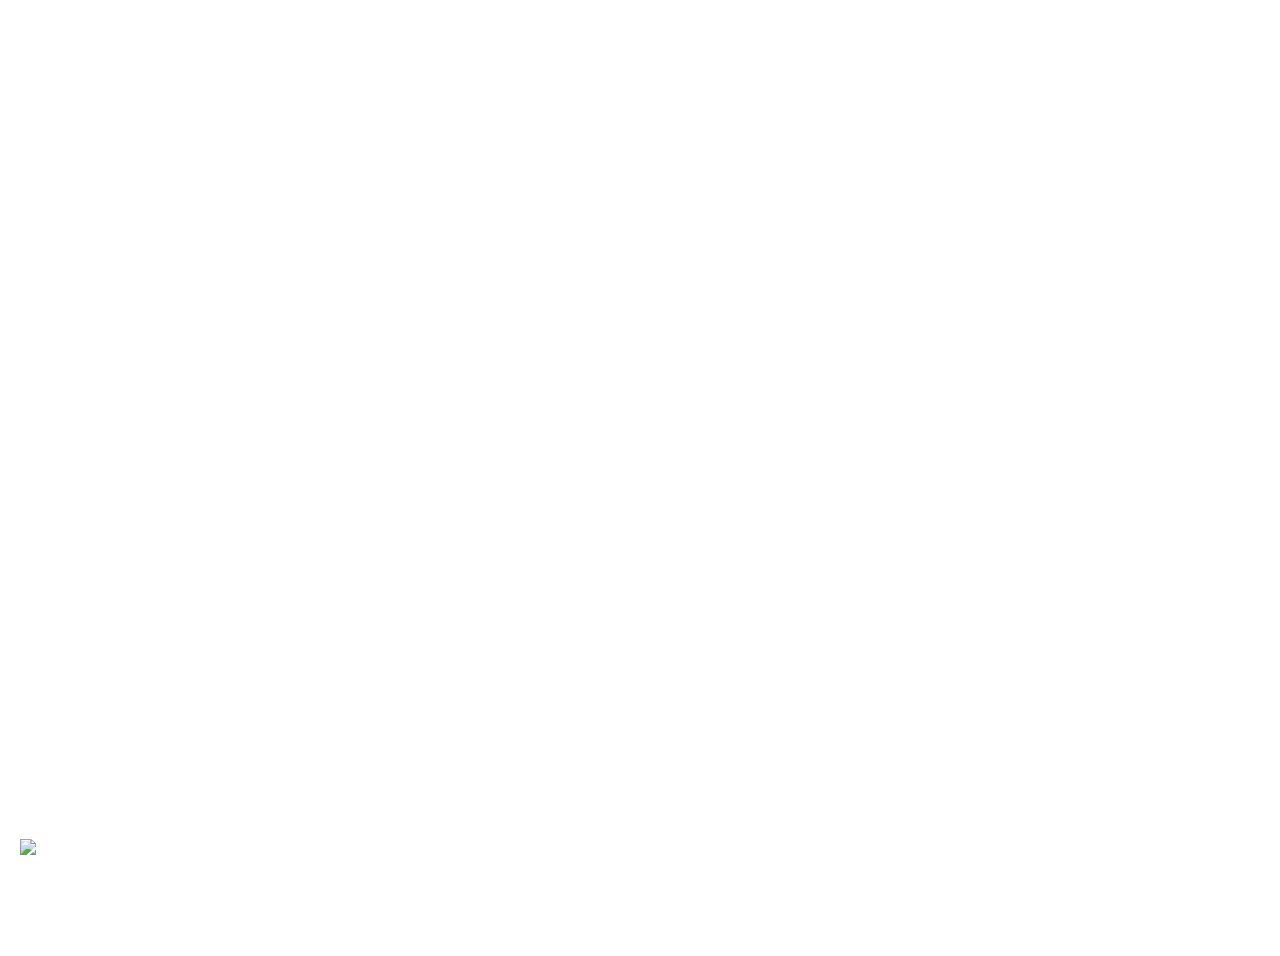
==== Site J-2/index.html @ 5140b226 "Ajout Bg Et Font" ====
<!DOCTYPE html>
<html lang="fr">
<head>
    <meta charset="UTF-8">
    <meta name="viewport" content="width=device-width, initial-scale=1.0">
    <title>Tiago</title>
    <link href="style.css" rel="stylesheet" type="text/css">
    <link rel="preconnect" href="https://fonts.googleapis.com">
    <link rel="preconnect" href="https://fonts.gstatic.com" crossorigin>
    <link href="https://fonts.googleapis.com/css2?family=Cinzel:wght@400..900&display=swap" rel="stylesheet">
    <link rel="preconnect" href="https://fonts.googleapis.com">
    <link rel="preconnect" href="https://fonts.gstatic.com" crossorigin>
    <link href="https://fonts.googleapis.com/css2?family=Oswald:wght@200..700&display=swap" rel="stylesheet">

</head>
<body>
    <div class="banniere">
    </div>
    <h2>1. Qui suis-je ?</h2>
    <p>Je suis TIAGO, un jeune développeur web passionné par la création de sites web interactifs et modernes. J'ai 16 ans et je mesure 1m75.</p>
    <h3>2. Mes passions</h3>
    <ul>
        <li>Le développement web</li>
        <li>Les jeux vidéo</li>
        <li>La musique</li>
        <li>Les voitures</li>
    </ul>
    <img src="C:\Users\tiagobarrosmarino\Pictures\Porsche.gif" alt="GT3RS Meilleur voiture" width="350" height="200"/>
    <p><a href="https://www.youtube.com/?app=desktop&hl=FR">La ou on rigole bien</a></p>
     <a href="about.html">À propos</a>
     <a href="contact.html">Contact</a>
</body>
</html>
---- Site J-2/style.css ----
body {
    color: white;
    font-size: 16px;
    line-height: 1.5;
    font-family: Arial, sans-serif;
    background: url("C:\\Users\\tiagobarrosmarino\\Pictures\\Fond.jpg");
    background-size: cover;
    padding: 20px;
}

h1 { 
  font-family: "Oswald", cursive;
  font-size: 36px;
  text-align: center;
  font-weight: regular; 
}

h2 { 
  font-family: "Cinzel", cursive;
  font-size: 28px;
  text-align: left;
  font-weight: regular; 
}

h3 { 
  font-family: "Cinzel", cursive;
  font-size: 28px;
  text-align: left;
  font-weight: regular; 
}

p {
  font-family: "Arial", sans-serif;
  font-size: 14px;
  text-align: left;
  font-weight: bold 600; 
}

body {
    font-family: sans-serif;
    margin: 0; 
}

.banniere {
    background: url("https://pngimg.com/uploads/welcome/welcome_PNG99.png");
    padding: 250px;
    background-position: center;
    background-size: 1200px 400px;
    background-repeat: no-repeat;
}

a {
    color: white;
}
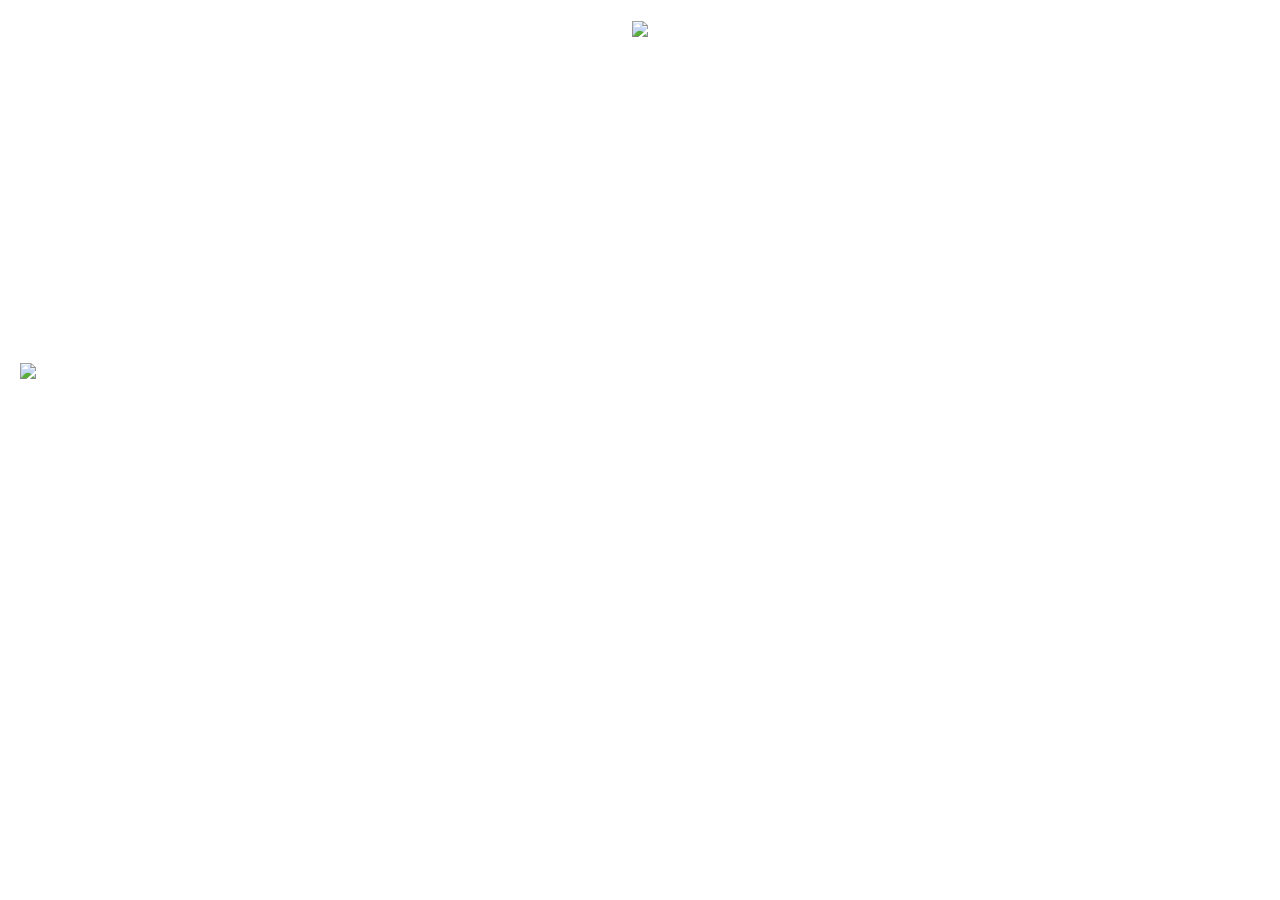
==== commit 4ff510f2: "Passage de BG a Image" ====
--- a/Site J-2/index.html
+++ b/Site J-2/index.html
@@ -15,6 +15,7 @@
 </head>
 <body>
     <div class="banniere">
+        <img src="https://pngimg.com/uploads/welcome/welcome_PNG99.png" />
     </div>
     <h2>1. Qui suis-je ?</h2>
     <p>Je suis TIAGO, un jeune développeur web passionné par la création de sites web interactifs et modernes. J'ai 16 ans et je mesure 1m75.</p>
--- a/Site J-2/style.css
+++ b/Site J-2/style.css
@@ -42,11 +42,20 @@
 }
 
 .banniere {
-    background: url("https://pngimg.com/uploads/welcome/welcome_PNG99.png");
+ /*   background: url("https://pngimg.com/uploads/welcome/welcome_PNG99.png");
     padding: 250px;
     background-position: center;
     background-size: 1200px 400px;
     background-repeat: no-repeat;
+
+    ancienne maniere de mettre le logo avec un background
+*/
+  text-align: center;
+}
+
+.banniere img {
+  max-height: 400px;
+  max-width: 100%;
 }
 
 a {
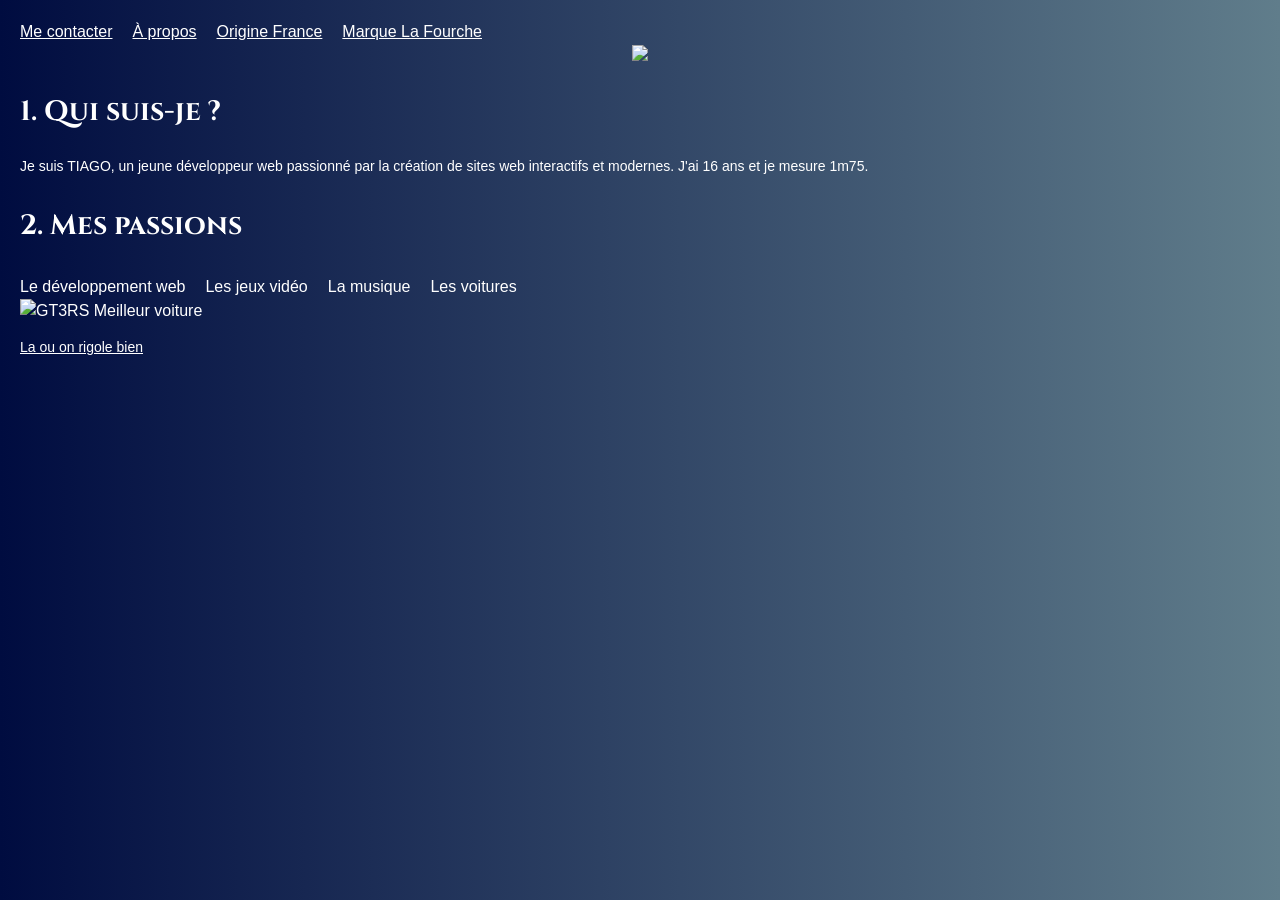
==== commit 1337b9f7: "Lien en Ligne et Bg changer" ====
--- a/Site J-2/index.html
+++ b/Site J-2/index.html
@@ -3,7 +3,7 @@
 <head>
     <meta charset="UTF-8">
     <meta name="viewport" content="width=device-width, initial-scale=1.0">
-    <title>Tiago</title>
+    <title>Test Site</title>
     <link href="style.css" rel="stylesheet" type="text/css">
     <link rel="preconnect" href="https://fonts.googleapis.com">
     <link rel="preconnect" href="https://fonts.gstatic.com" crossorigin>
@@ -13,6 +13,22 @@
     <link href="https://fonts.googleapis.com/css2?family=Oswald:wght@200..700&display=swap" rel="stylesheet">
 
 </head>
+<nav>
+    <ul>
+        <li>
+            <a href="contact.html">Me contacter</a>
+        </li>
+        <li>
+            <a href="about.html">À propos</a>
+        </li>
+        <li>
+            <a href="#">Origine France</a>
+        </li>
+        <li>
+            <a href="#">Marque La Fourche</a>
+        </li>
+    </ul>
+</nav>
 <body>
     <div class="banniere">
         <img src="https://pngimg.com/uploads/welcome/welcome_PNG99.png" />
@@ -28,7 +44,5 @@
     </ul>
     <img src="C:\Users\tiagobarrosmarino\Pictures\Porsche.gif" alt="GT3RS Meilleur voiture" width="350" height="200"/>
     <p><a href="https://www.youtube.com/?app=desktop&hl=FR">La ou on rigole bien</a></p>
-     <a href="about.html">À propos</a>
-     <a href="contact.html">Contact</a>
 </body>
 </html>
--- a/Site J-2/style.css
+++ b/Site J-2/style.css
@@ -3,7 +3,7 @@
     font-size: 16px;
     line-height: 1.5;
     font-family: Arial, sans-serif;
-    background: url("C:\\Users\\tiagobarrosmarino\\Pictures\\Fond.jpg");
+    background: linear-gradient(90deg, #000C40, #607D8B);;
     background-size: cover;
     padding: 20px;
 }
@@ -62,4 +62,15 @@
     color: white;
 }
 
+ul {
+    display: flex;
+    list-style: none; 
+    gap: 20px;        
+    padding: 0;
+    margin: 0;
+}
 
+li a {
+    color: white;
+    text-decoration: underline;
+}
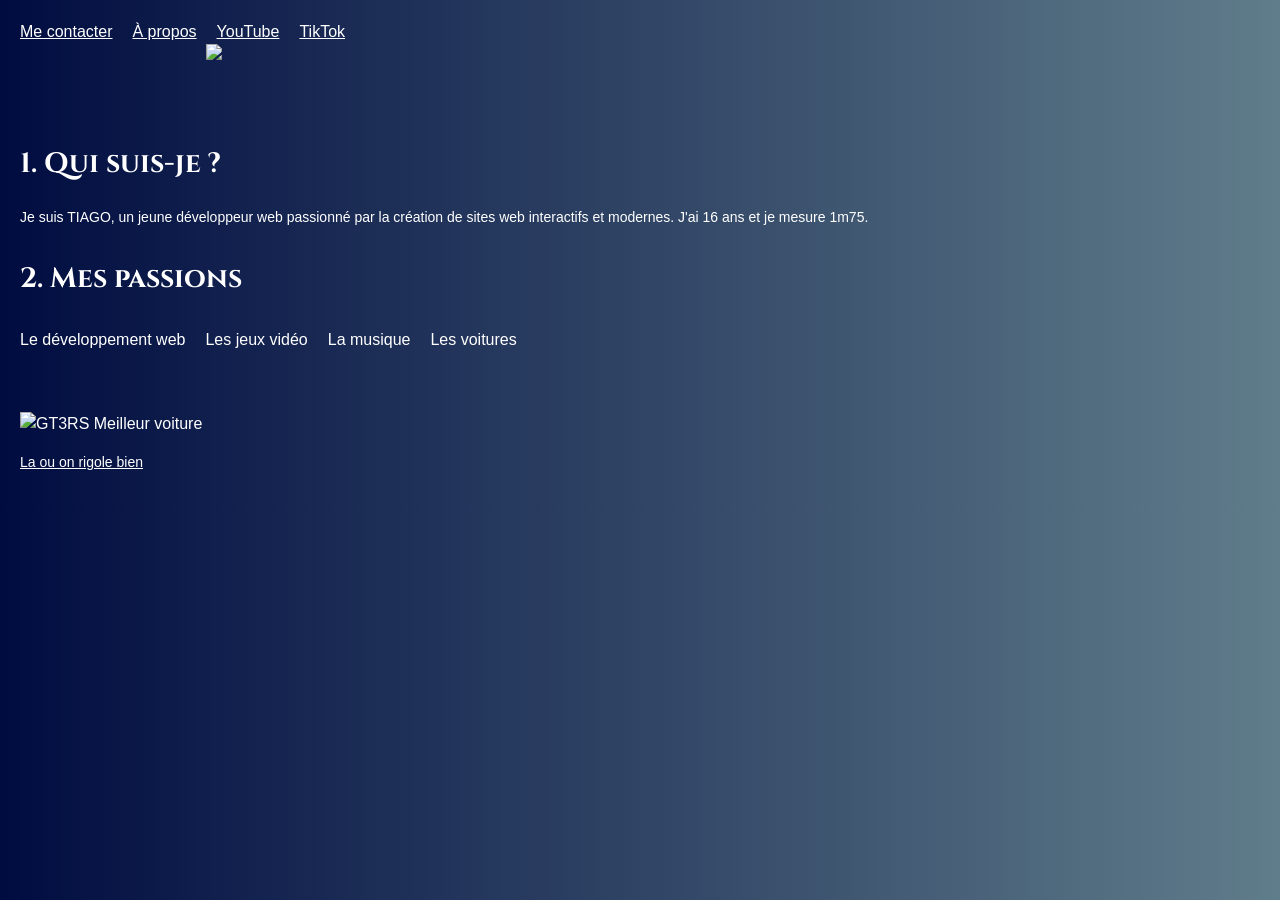
==== commit 73353aa1: "Changement de lien/Image GT3RS/ Ajout Section" ====
--- a/Site J-2/index.html
+++ b/Site J-2/index.html
@@ -11,9 +11,10 @@
     <link rel="preconnect" href="https://fonts.googleapis.com">
     <link rel="preconnect" href="https://fonts.gstatic.com" crossorigin>
     <link href="https://fonts.googleapis.com/css2?family=Oswald:wght@200..700&display=swap" rel="stylesheet">
+</head>
 
-</head>
-<nav>
+<body>
+    <nav>
     <ul>
         <li>
             <a href="contact.html">Me contacter</a>
@@ -22,17 +23,17 @@
             <a href="about.html">À propos</a>
         </li>
         <li>
-            <a href="#">Origine France</a>
+            <a href="https://www.youtube.com/@WiclinoX">YouTube</a>
         </li>
         <li>
-            <a href="#">Marque La Fourche</a>
+            <a href="https://tiktok.com/@atiygo">TikTok</a>
         </li>
     </ul>
 </nav>
-<body>
     <div class="banniere">
         <img src="https://pngimg.com/uploads/welcome/welcome_PNG99.png" />
     </div>
+<section>
     <h2>1. Qui suis-je ?</h2>
     <p>Je suis TIAGO, un jeune développeur web passionné par la création de sites web interactifs et modernes. J'ai 16 ans et je mesure 1m75.</p>
     <h3>2. Mes passions</h3>
@@ -42,7 +43,8 @@
         <li>La musique</li>
         <li>Les voitures</li>
     </ul>
-    <img src="C:\Users\tiagobarrosmarino\Pictures\Porsche.gif" alt="GT3RS Meilleur voiture" width="350" height="200"/>
+</section>
+    <img src="https://media1.giphy.com/media/v1.Y2lkPTc5MGI3NjExa3h5NWY3cHlweTByZTBoMHpweWtueDlkMTl6Y3F3a2QwNWw1eHhicCZlcD12MV9pbnRlcm5hbF9naWZfYnlfaWQmY3Q9Zw/0Steag1agiJ3IIZyQE/giphy.gif" alt="GT3RS Meilleur voiture" width="350" height="200"/>
     <p><a href="https://www.youtube.com/?app=desktop&hl=FR">La ou on rigole bien</a></p>
 </body>
 </html>
--- a/Site J-2/style.css
+++ b/Site J-2/style.css
@@ -53,13 +53,20 @@
   text-align: center;
 }
 
-.banniere img {
-  max-height: 400px;
-  max-width: 100%;
+.banniere img{
+    width:70%;
+    display:block;
+    margin:auto;
 }
 
 a {
     color: white;
+  
+}
+a:hover{
+  background-color: black;
+  opacity: 0.8;
+
 }
 
 ul {
@@ -73,4 +80,15 @@
 li a {
     color: white;
     text-decoration: underline;
+}
+section{
+    padding:60px 0;
+}
+
+h2{
+    margin-bottom:20px;
+}
+
+p{
+    line-height:1.8;
 }
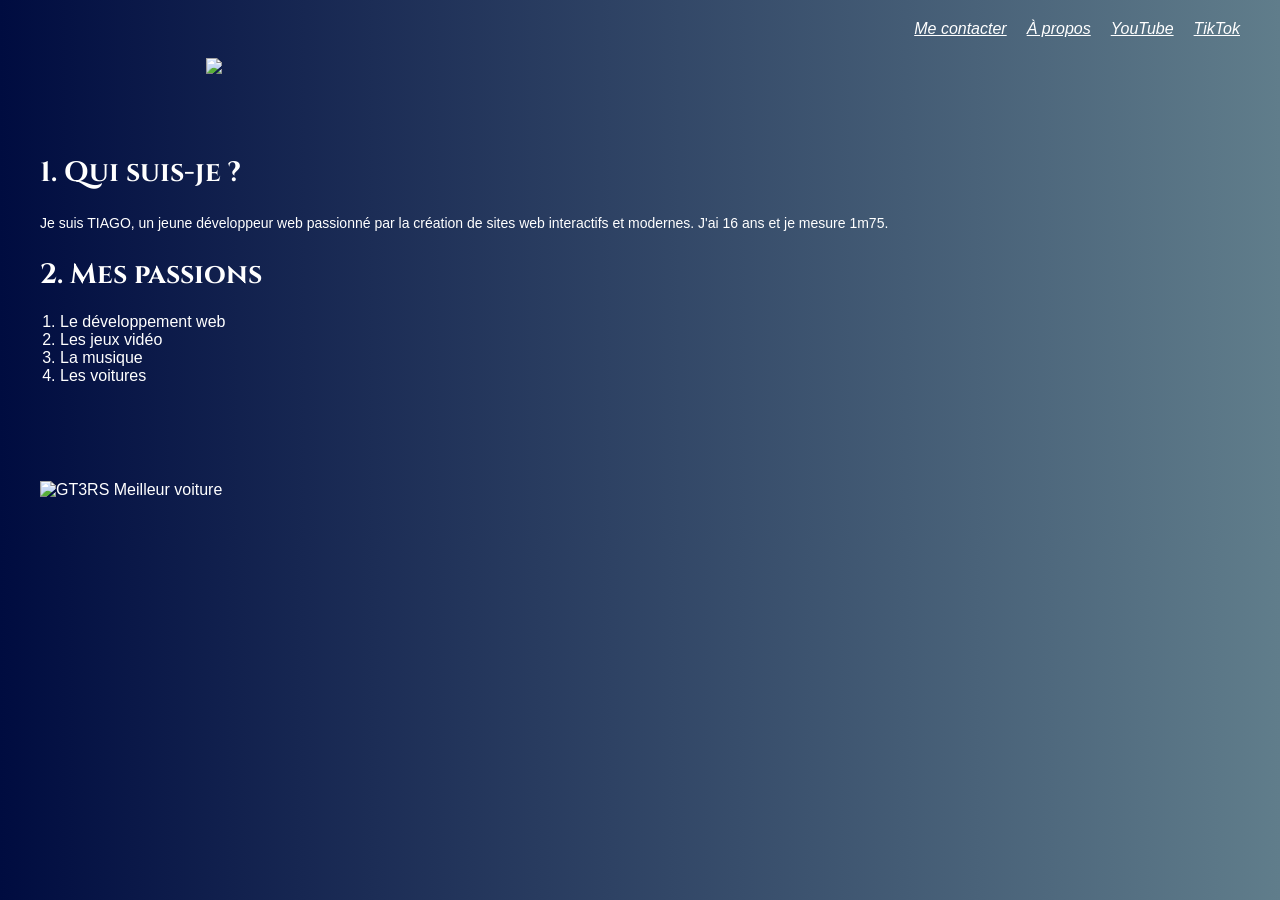
==== commit 3994ccea: "Marge/Lien A D" ====
--- a/Site J-2/index.html
+++ b/Site J-2/index.html
@@ -37,14 +37,13 @@
     <h2>1. Qui suis-je ?</h2>
     <p>Je suis TIAGO, un jeune développeur web passionné par la création de sites web interactifs et modernes. J'ai 16 ans et je mesure 1m75.</p>
     <h3>2. Mes passions</h3>
-    <ul>
+    <ol>
         <li>Le développement web</li>
         <li>Les jeux vidéo</li>
         <li>La musique</li>
         <li>Les voitures</li>
-    </ul>
+    </ol>
 </section>
     <img src="https://media1.giphy.com/media/v1.Y2lkPTc5MGI3NjExa3h5NWY3cHlweTByZTBoMHpweWtueDlkMTl6Y3F3a2QwNWw1eHhicCZlcD12MV9pbnRlcm5hbF9naWZfYnlfaWQmY3Q9Zw/0Steag1agiJ3IIZyQE/giphy.gif" alt="GT3RS Meilleur voiture" width="350" height="200"/>
-    <p><a href="https://www.youtube.com/?app=desktop&hl=FR">La ou on rigole bien</a></p>
 </body>
-</html>+</html>
--- a/Site J-2/style.css
+++ b/Site J-2/style.css
@@ -1,11 +1,9 @@
 body {
     color: white;
     font-size: 16px;
-    line-height: 1.5;
     font-family: Arial, sans-serif;
     background: linear-gradient(90deg, #000C40, #607D8B);;
-    background-size: cover;
-    padding: 20px;
+    margin: 20px;
 }
 
 h1 { 
@@ -13,6 +11,7 @@
   font-size: 36px;
   text-align: center;
   font-weight: regular; 
+  margin: 20px;
 }
 
 h2 { 
@@ -20,13 +19,15 @@
   font-size: 28px;
   text-align: left;
   font-weight: regular; 
+  margin: 20px;
 }
 
 h3 { 
   font-family: "Cinzel", cursive;
   font-size: 28px;
   text-align: left;
-  font-weight: regular; 
+  font-weight: regular;
+  margin: 20px; 
 }
 
 p {
@@ -34,11 +35,12 @@
   font-size: 14px;
   text-align: left;
   font-weight: bold 600; 
+  margin: 20px;
 }
 
 body {
     font-family: sans-serif;
-    margin: 0; 
+    margin: 20px; 
 }
 
 .banniere {
@@ -73,13 +75,15 @@
     display: flex;
     list-style: none; 
     gap: 20px;        
-    padding: 0;
-    margin: 0;
+    justify-content: right;
+    margin: 20px;
 }
 
 li a {
     color: white;
     text-decoration: underline;
+    font-style: oblique;
+    font-family :'Segoe UI', Tahoma, Geneva, Verdana, sans-serif
 }
 section{
     padding:60px 0;
@@ -91,4 +95,7 @@
 
 p{
     line-height:1.8;
+}
+img {
+  margin: 20px;
 }
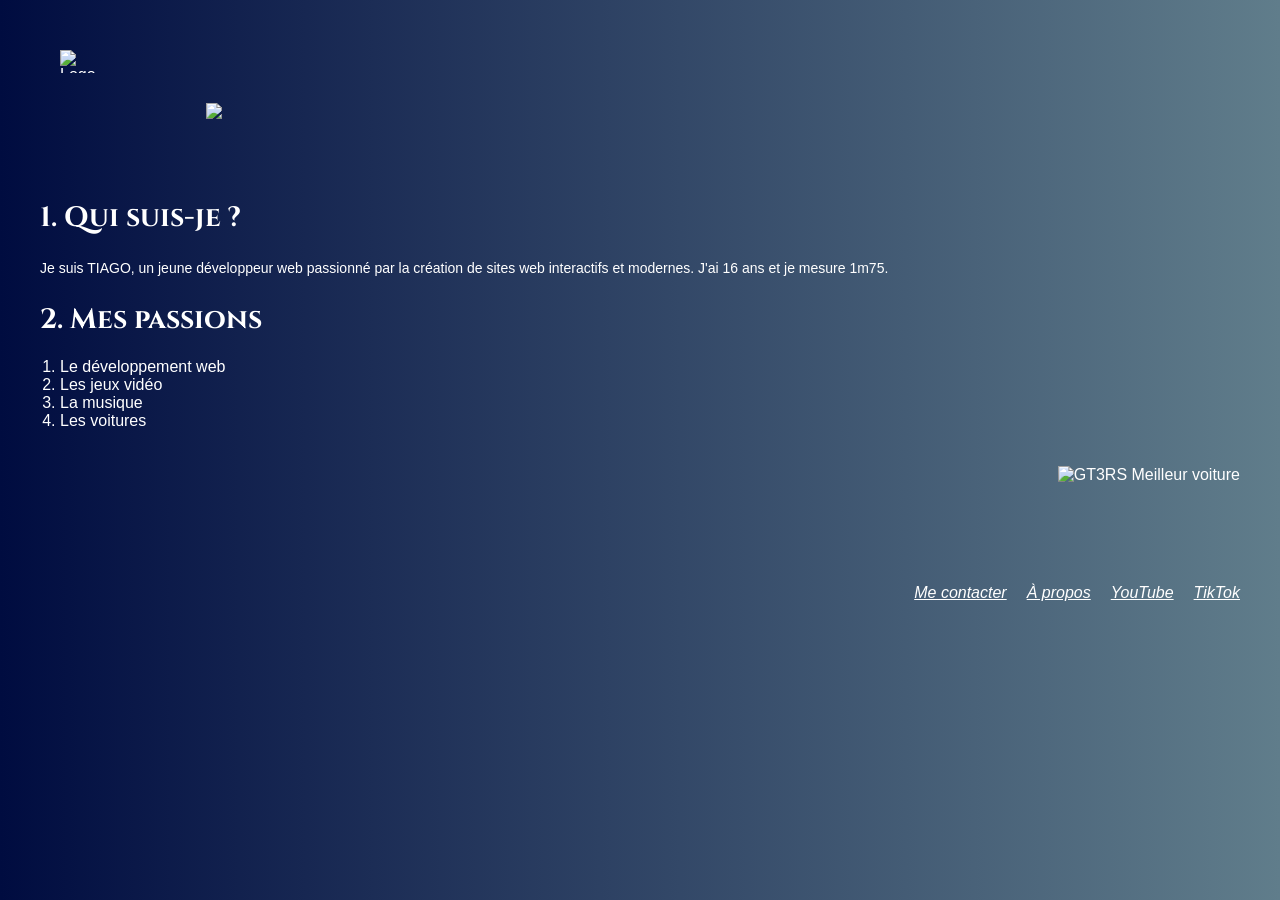
==== commit 61ef4329: "Logo/ GT3 a D" ====
--- a/Site J-2/index.html
+++ b/Site J-2/index.html
@@ -1,5 +1,8 @@
 <!DOCTYPE html>
 <html lang="fr">
+<header>
+  <img src=c:\Users\tiagobarrosmarino\Pictures\logo.png alt="Logo" class="logo" width="700" height="400">
+</header>
 <head>
     <meta charset="UTF-8">
     <meta name="viewport" content="width=device-width, initial-scale=1.0">
@@ -14,7 +17,24 @@
 </head>
 
 <body>
-    <nav>
+    <div class="banniere">
+        <img src="https://pngimg.com/uploads/welcome/welcome_PNG99.png" /> 
+    </div>
+    <section>
+    <h2>1. Qui suis-je ?</h2>
+    <p>Je suis TIAGO, un jeune développeur web passionné par la création de sites web interactifs et modernes. J'ai 16 ans et je mesure 1m75.</p>
+    <h3>2. Mes passions</h3>
+    <ol>
+        <li>Le développement web</li>
+        <li>Les jeux vidéo</li>
+        <li>La musique</li>
+        <li>Les voitures</li>
+    </ol>
+    <div class="gt3rs">
+        <img src="https://media1.giphy.com/media/v1.Y2lkPTc5MGI3NjExa3h5NWY3cHlweTByZTBoMHpweWtueDlkMTl6Y3F3a2QwNWw1eHhicCZlcD12MV9pbnRlcm5hbF9naWZfYnlfaWQmY3Q9Zw/0Steag1agiJ3IIZyQE/giphy.gif" alt="GT3RS Meilleur voiture" width="350" height="200"/>
+    </div>
+</section>
+     <nav>
     <ul>
         <li>
             <a href="contact.html">Me contacter</a>
@@ -30,20 +50,5 @@
         </li>
     </ul>
 </nav>
-    <div class="banniere">
-        <img src="https://pngimg.com/uploads/welcome/welcome_PNG99.png" />
-    </div>
-<section>
-    <h2>1. Qui suis-je ?</h2>
-    <p>Je suis TIAGO, un jeune développeur web passionné par la création de sites web interactifs et modernes. J'ai 16 ans et je mesure 1m75.</p>
-    <h3>2. Mes passions</h3>
-    <ol>
-        <li>Le développement web</li>
-        <li>Les jeux vidéo</li>
-        <li>La musique</li>
-        <li>Les voitures</li>
-    </ol>
-</section>
-    <img src="https://media1.giphy.com/media/v1.Y2lkPTc5MGI3NjExa3h5NWY3cHlweTByZTBoMHpweWtueDlkMTl6Y3F3a2QwNWw1eHhicCZlcD12MV9pbnRlcm5hbF9naWZfYnlfaWQmY3Q9Zw/0Steag1agiJ3IIZyQE/giphy.gif" alt="GT3RS Meilleur voiture" width="350" height="200"/>
 </body>
 </html>
--- a/Site J-2/style.css
+++ b/Site J-2/style.css
@@ -38,11 +38,6 @@
   margin: 20px;
 }
 
-body {
-    font-family: sans-serif;
-    margin: 20px; 
-}
-
 .banniere {
  /*   background: url("https://pngimg.com/uploads/welcome/welcome_PNG99.png");
     padding: 250px;
@@ -52,7 +47,6 @@
 
     ancienne maniere de mettre le logo avec un background
 */
-  text-align: center;
 }
 
 .banniere img{
@@ -98,4 +92,18 @@
 }
 img {
   margin: 20px;
+}
+header {
+  display: flex;
+  align-items: center;
+  padding: 10px 20px;
+}
+
+.logo {
+  width: 40px;   
+  height: auto;  
+  margin-right: 10px;
+}
+.gt3rs {
+  text-align: right;
 }
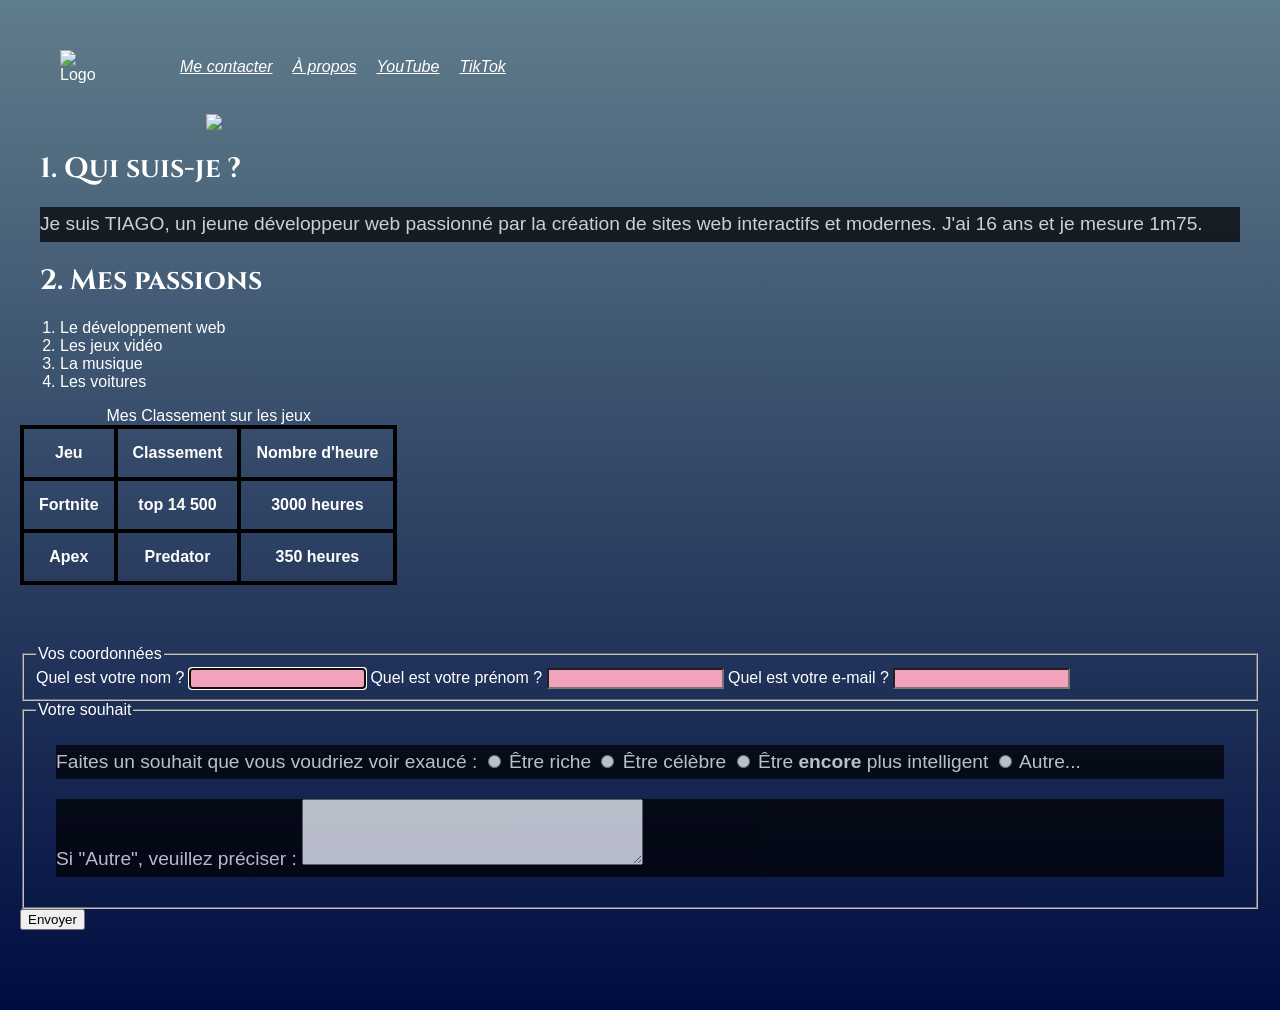
==== commit c1d9b7c0: "Ajout Tableau et formulaire" ====
--- a/Site J-2/index.html
+++ b/Site J-2/index.html
@@ -1,7 +1,23 @@
 <!DOCTYPE html>
 <html lang="fr">
 <header>
-  <img src=c:\Users\tiagobarrosmarino\Pictures\logo.png alt="Logo" class="logo" width="700" height="400">
+  <img src=c:\Users\tiagobarrosmarino\Pictures\logo.png alt="Logo" class="logo">
+       <nav>
+    <ul>
+        <li>
+            <a href="contact.html">Me contacter</a>
+        </li>
+        <li>
+            <a href="about.html">À propos</a>
+        </li>
+        <li>
+            <a href="https://www.youtube.com/@WiclinoX">YouTube</a>
+        </li>
+        <li>
+            <a href="https://tiktok.com/@atiygo">TikTok</a>
+        </li>
+    </ul>
+</nav>
 </header>
 <head>
     <meta charset="UTF-8">
@@ -20,7 +36,7 @@
     <div class="banniere">
         <img src="https://pngimg.com/uploads/welcome/welcome_PNG99.png" /> 
     </div>
-    <section>
+   <main>
     <h2>1. Qui suis-je ?</h2>
     <p>Je suis TIAGO, un jeune développeur web passionné par la création de sites web interactifs et modernes. J'ai 16 ans et je mesure 1m75.</p>
     <h3>2. Mes passions</h3>
@@ -28,27 +44,55 @@
         <li>Le développement web</li>
         <li>Les jeux vidéo</li>
         <li>La musique</li>
-        <li>Les voitures</li>
+        <li>Les voitures </li>
+
     </ol>
-    <div class="gt3rs">
-        <img src="https://media1.giphy.com/media/v1.Y2lkPTc5MGI3NjExa3h5NWY3cHlweTByZTBoMHpweWtueDlkMTl6Y3F3a2QwNWw1eHhicCZlcD12MV9pbnRlcm5hbF9naWZfYnlfaWQmY3Q9Zw/0Steag1agiJ3IIZyQE/giphy.gif" alt="GT3RS Meilleur voiture" width="350" height="200"/>
-    </div>
+    <table>
+        <caption>Mes Classement sur les jeux</caption>
+        <tr>
+            <th>Jeu</th>
+            <th>Classement</th>
+            <th>Nombre d'heure</th>
+        </tr>
+        <tr>
+            <th>Fortnite</th>
+            <th>top 14 500</th>
+            <th>3000 heures</th>
+        </tr>
+        <tr>
+            <th>Apex</th>
+            <th>Predator</th>
+            <th>350 heures</th>
+        </tr>
+    </table>
+    <section>
+<form method="get" action="">
+  <fieldset>
+     <legend>Vos coordonnées</legend> 
+     <label for="nom">Quel est votre nom ?</label>
+     <input type="text" name="nom" id="nom" autofocus required>
+     <label for="prenom">Quel est votre prénom ?</label>
+     <input type="text" name="prenom" id="prenom" required>
+     <label for="email">Quel est votre e-mail ?</label>
+     <input type="email" name="email" id="email" required>
+  </fieldset>
+  <fieldset>
+     <legend>Votre souhait</legend> 
+     <p>
+        Faites un souhait que vous voudriez voir exaucé :
+        <input type="radio" name="souhait" value="riche" id="riche"> <label for="riche">Être riche</label>
+        <input type="radio" name="souhait" value="celebre" id="celebre"> <label for="celebre">Être célèbre</label>
+        <input type="radio" name="souhait" value="intelligent" id="intelligent"> <label for="intelligent">Être <strong>encore</strong> plus intelligent</label>
+        <input type="radio" name="souhait" value="autre" id="autre"> <label for="autre">Autre...</label>
+     </p>
+     <p>
+        <label for="precisions">Si "Autre", veuillez préciser :</label>
+        <textarea name="precisions" id="precisions" cols="40" rows="4"></textarea>
+     </p>
+  </fieldset>
+  <input type="submit" value="Envoyer">
+</form>
 </section>
-     <nav>
-    <ul>
-        <li>
-            <a href="contact.html">Me contacter</a>
-        </li>
-        <li>
-            <a href="about.html">À propos</a>
-        </li>
-        <li>
-            <a href="https://www.youtube.com/@WiclinoX">YouTube</a>
-        </li>
-        <li>
-            <a href="https://tiktok.com/@atiygo">TikTok</a>
-        </li>
-    </ul>
-</nav>
+    </main>
 </body>
 </html>
--- a/Site J-2/style.css
+++ b/Site J-2/style.css
@@ -2,7 +2,7 @@
     color: white;
     font-size: 16px;
     font-family: Arial, sans-serif;
-    background: linear-gradient(90deg, #000C40, #607D8B);;
+    background: linear-gradient(360deg, #000C40, #607D8B);
     margin: 20px;
 }
 
@@ -100,10 +100,34 @@
 }
 
 .logo {
-  width: 40px;   
+  width: 30px;   
   height: auto;  
   margin-right: 10px;
 }
 .gt3rs {
   text-align: right;
+}
+aside{
+}
+table{
+  border-collapse: collapse;
+}
+td, th{
+  border: 4px solid black;
+  padding: 15px;
+}
+:required {
+    background-color:#F2A3BB;
+}
+@media screen and (max-width: 1280px) {
+  p {
+    color: white;
+    background-color: black;
+    opacity: 0.7;
+    font-size: 1.2em;
+  } 
+}
+img {
+    width: 50%;
+    min-width: 50px;
 }
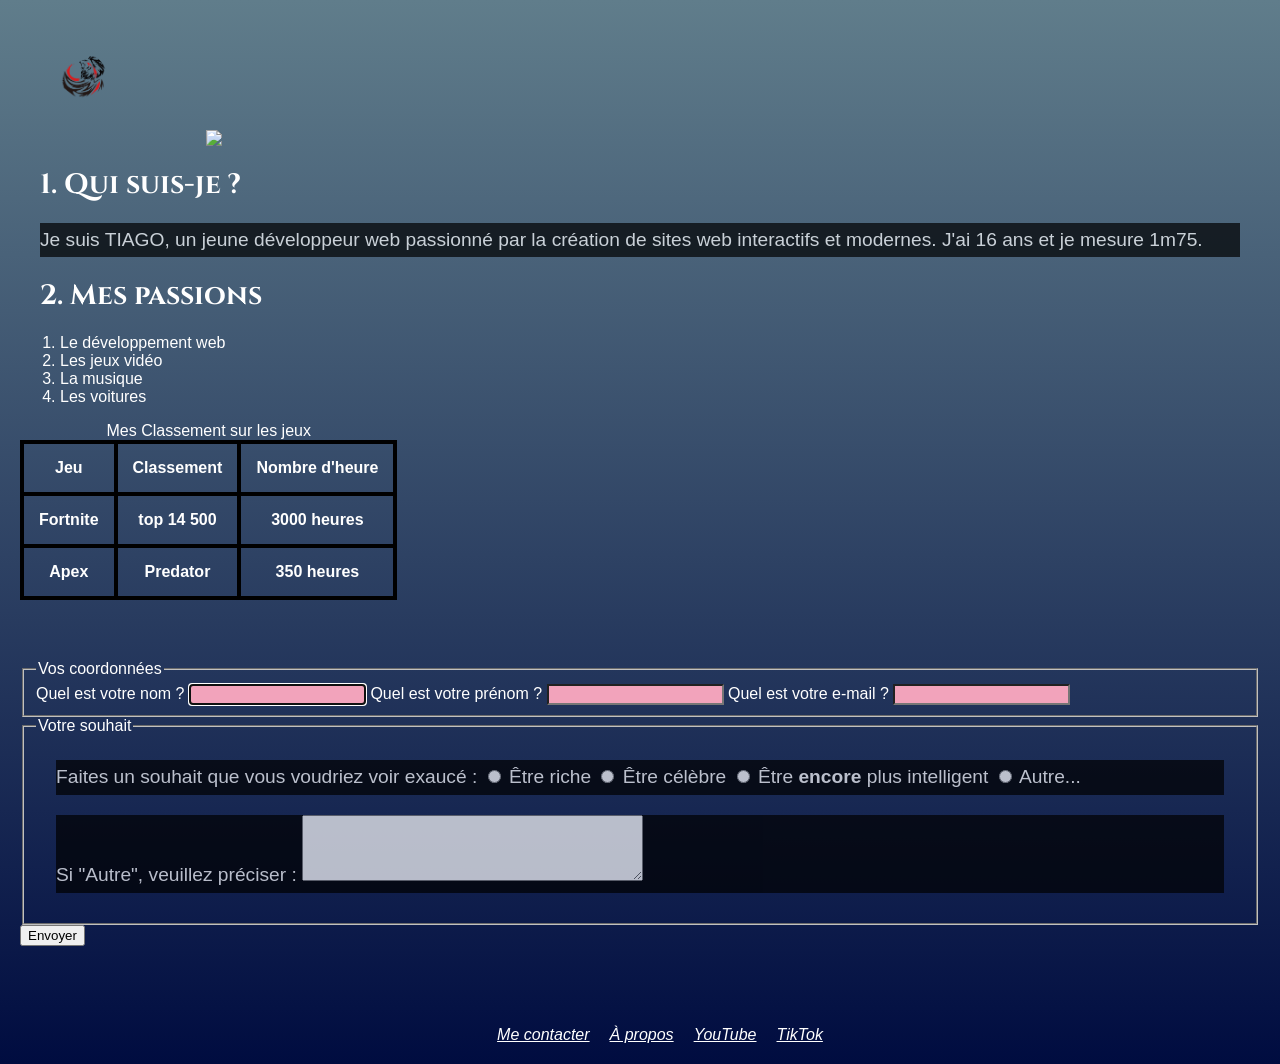
==== commit 0f593d7f: "Changement chemin logo/ lieu lien" ====
--- a/Site J-2/index.html
+++ b/Site J-2/index.html
@@ -1,23 +1,8 @@
 <!DOCTYPE html>
 <html lang="fr">
 <header>
-  <img src=c:\Users\tiagobarrosmarino\Pictures\logo.png alt="Logo" class="logo">
-       <nav>
-    <ul>
-        <li>
-            <a href="contact.html">Me contacter</a>
-        </li>
-        <li>
-            <a href="about.html">À propos</a>
-        </li>
-        <li>
-            <a href="https://www.youtube.com/@WiclinoX">YouTube</a>
-        </li>
-        <li>
-            <a href="https://tiktok.com/@atiygo">TikTok</a>
-        </li>
-    </ul>
-</nav>
+  <img src="image/logo.png" alt="Logo" class="logo">
+    
 </header>
 <head>
     <meta charset="UTF-8">
@@ -94,5 +79,23 @@
 </form>
 </section>
     </main>
+    <footer>
+           <nav>
+    <ul>
+        <li>
+            <a href="contact.html">Me contacter</a>
+        </li>
+        <li>
+            <a href="about.html">À propos</a>
+        </li>
+        <li>
+            <a href="https://www.youtube.com/@WiclinoX">YouTube</a>
+        </li>
+        <li>
+            <a href="https://tiktok.com/@atiygo">TikTok</a>
+        </li>
+    </ul>
+</nav>
+    </footer>
 </body>
 </html>
--- a/Site J-2/style.css
+++ b/Site J-2/style.css
@@ -69,7 +69,7 @@
     display: flex;
     list-style: none; 
     gap: 20px;        
-    justify-content: right;
+    justify-content: center;
     margin: 20px;
 }
 
@@ -107,8 +107,7 @@
 .gt3rs {
   text-align: right;
 }
-aside{
-}
+
 table{
   border-collapse: collapse;
 }
